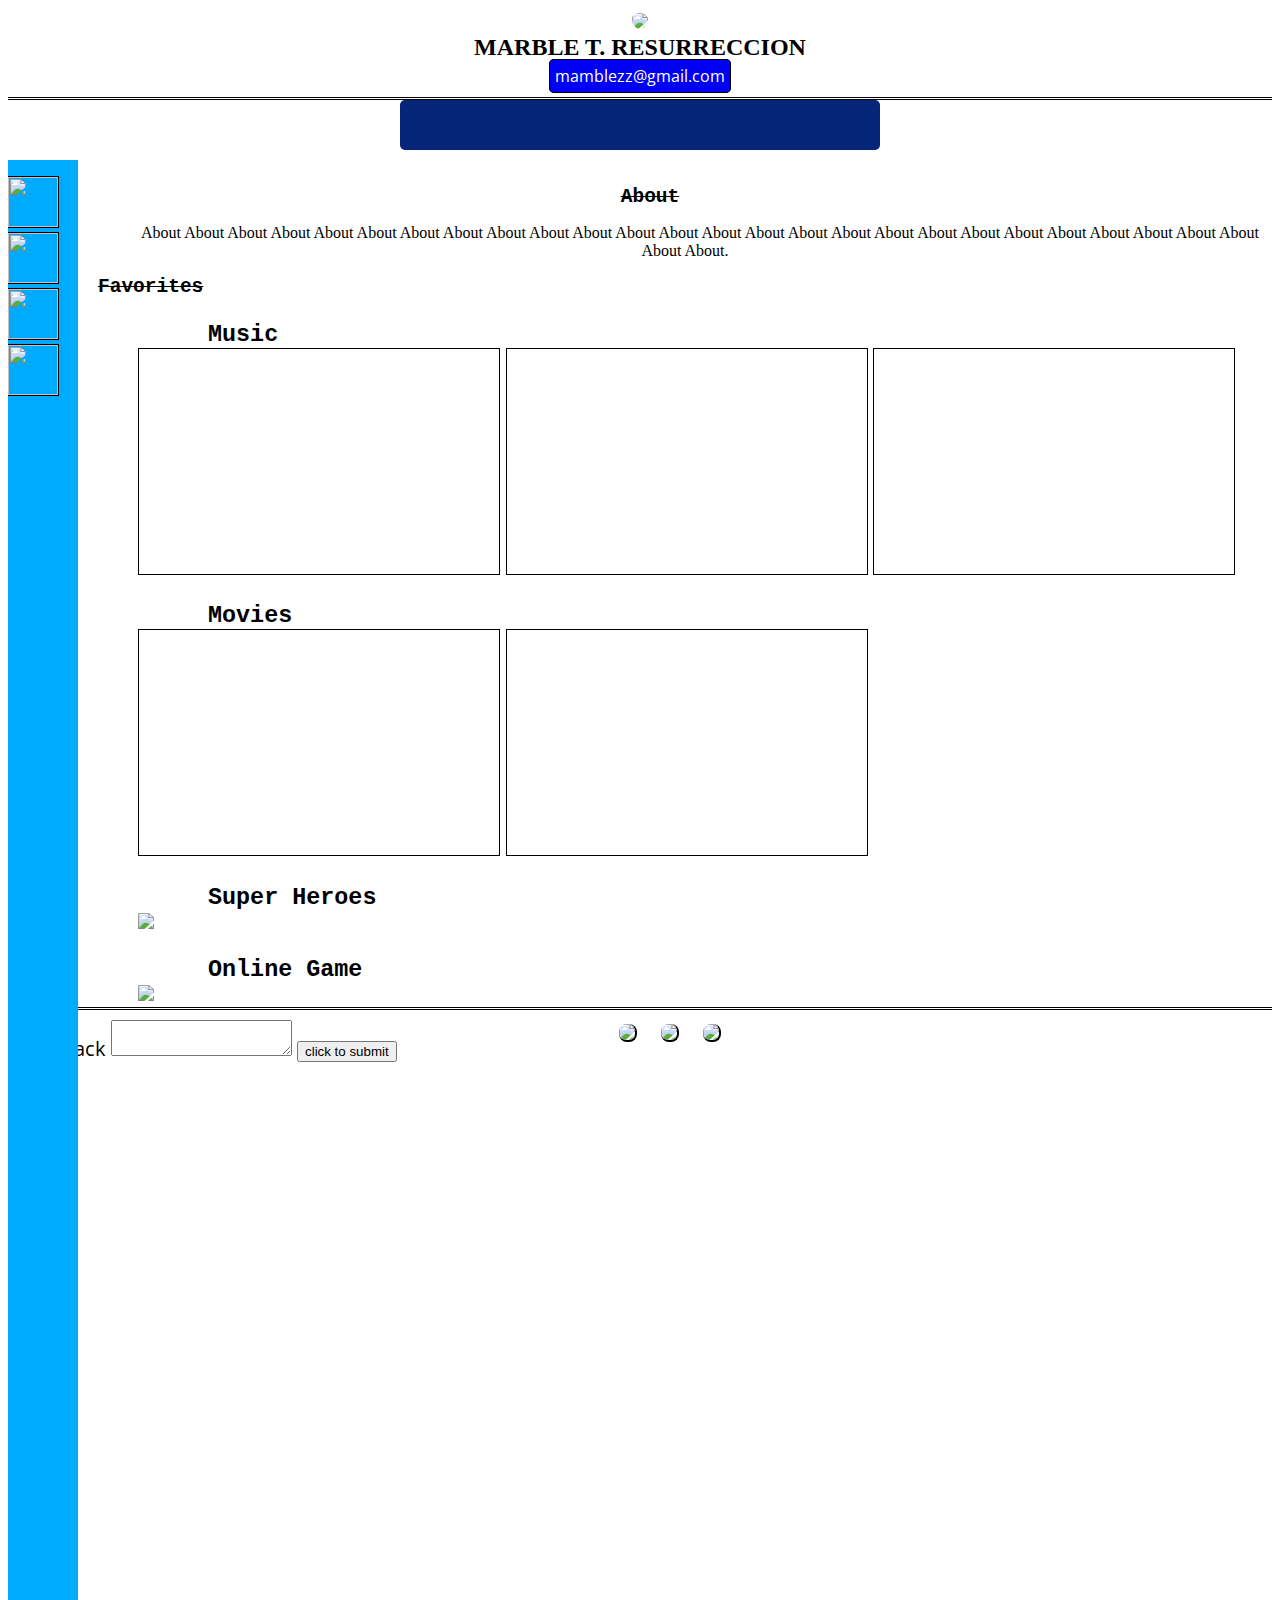
==== block3/index.html @ e5bb9807 "Update index.html" ====
<!DOCTYPE html>
<html>
    <header>
        <meta charset="utf-8">
        <title>My First Project</title>
        <link href='https://fonts.googleapis.com/css?family=Open+Sans' rel='stylesheet' type='text/css'>
        <link rel="stylesheet" href="css/stylesheet.css">
        <script type="text/javascript" src="js/scripts.js"></script>
    </header>
        
    <body onload="startTime()">
        
        <div id="header">
            <img class="mypic" src="images/mamblezz.jpg">
            <h2 class="name">MARBLE T. RESURRECCION</h2>
            <a class="gmail" href="gmail.com ">mamblezz@gmail.com</a>
        </div>
        
        <div id="clockdate">
            <div class="clockdate-wrapper">
                <div id="clock"></div>
                <div id="date"></div>
            </div>
        </div>
        
        <div class="left">
            <ul>
                <li><img src="images/github%20.png"></li>
                <li><img src="images/behance.png"></li>
                <li><img src="images/linked%20in.png"></li>
                <li><img src="images/dribble.png"></li>
            </ul>
        </div>
        
        <div id="body">
            <h2 class="about">About</h2>
                <p class="description">About About About About About About About About About About About About About About About About About About About About About About About About About About About About.</p>
            <h2 class="favorite">Favorites</h2>
            <ul>
                <h3 class="favorites">Music</h3>
                <li>
                    <iframe width="360" height="225" src="https://www.youtube.com/embed/E-SeaCZE2TM?list=RDE-SeaCZE2TM" frameborder="0" allowfullscreen></iframe>
                </li>
                <li>
                    <iframe width="360" height="225" src="https://www.youtube.com/embed/hMAVLXk9QWA" frameborder="0" allowfullscreen></iframe>
                </li>
                <li>
                    <iframe width="360" height="225" src="https://www.youtube.com/embed/GXQxWeOYE7g" frameborder="0" allowfullscreen></iframe>
                </li>
                <h3 class="favorites">Movies</h3>
                <li>
                    <iframe width="360" height="225" src="https://www.youtube.com/embed/JAUoeqvedMo" frameborder="0" allowfullscreen></iframe>
                </li>
                <li>
                    <iframe width="360" height="225" src="https://www.youtube.com/embed/WovwuOFBUuY" frameborder="0" allowfullscreen></iframe>
                </li>
                        
                <h3 class="favorites">Super Heroes</h3>
                <li>
                    <img src="./images/avengers.jpg">
                </li>
                <h3 class="favorites">Online Game</h3>
                <li>
                    <img src="./images/dota2.jpg">
                </li>
            </ul>
        </div>
        
        <div id="footer">
            <form class="form">
                <label>Feedback</label>
                <textarea></textarea>
                <input type="submit" value="click to submit">
            </form>
            <ul class="socials">
                <li>
                    <a class="social-image" href="https://www.facebook.com"><img src="images/face%20book.png"/></a>
                </li>
                <li>
                    <a class="social-image" href="https://www.twitter.com"><img src="images/twitter.png"/></a>
                </li>
                <li>
                    <a class="social-image" href="https://www.instagram.com"><img src="images/instagram.png"/></a>
                </li>
            </ul>
        </div>
        
    </body>
</html>
---- block3/css/stylesheet.css ----
body {
    font-family: 'Open Sans', sans-serif;
}
#header {
    position: static;
    background: url('../images/ignasi.png');
    text-align: center;
    border-bottom-style: double;
    padding-bottom: 10px;
}

.mypic {
    border-radius: 100%;
    padding-top: 5px;
}

.name {
    margin: 0;
    padding-bottom: 4px;
    font-family: New Time Roman;
}

.gmail {
    border: 1px solid #000000;
    padding: 5px 5px;
    margin: auto;
    border-radius: 5px;
    text-decoration: none;
    color: #ffffff;
}

.gmail:link {
    background-color: #0000f5;
}

.gmail:visited {
    background-color: #00f500;
}

.gmail:hover {
    background-color: #f50000;
}

.gmail:active {
    background-color: #f5f5f5;
}

#body {
    position: static;
    background: url('../images/ignasi.png');
    height: auto;
    padding: 10px 0 0 20px; 
}
.clockdate-wrapper {
    background-color: #062578;
    padding: 25px;
    max-width: 430px;
    width: 100%;
    text-align: center;
    border-radius: 5px;
    margin: 0 auto;
    margin-bottom: 10px;
}
#clock {
    background-color: #062578;
    font-family: sans-serif;
    font-size: 60px;
    text-shadow: 0px 0px 1px #fff;
    color: #fff;
}
#clock span {
    color: #888;
    text-shadow: 0px 0px 1px #333;
    font-size: 30px;
    position: relative;
    top: -27px;
    left: -10px;
}
#date {
    letter-spacing: 10px;
    font-size: 14px;
    font-family: arial, sans-serif;
    color: #fff;
}
.left {
    position: absolute;
    float: left;
    height: 174.7%;
    width: 70px;
    background-color: #0af;
}
.left ul {
    list-style: none;
    position: fixed;
    float: left;
    margin-left: 0;
    padding-left: 0;
}

.left img {
    height: 50px;
    width: 50px;
    border-bottom: 1px solid #000;
    border-right: 1px solid #000;
    border-top: 1px solid #000;
}
.about {
    font-family: monospace;
    text-decoration: line-through;
    margin-bottom: 0;
    text-align: center;
}

.description {
    text-align: center;
    font-family: cursive;
    text-indent: 30px;
    margin-left: 70px;
}

.favorite {
    font-family: monospace;
    text-decoration: line-through;
    margin-bottom: 0;
    margin-left: 70px;
}

.favorites {
    font-family: monospace;
    margin-bottom: 0;
    margin-right: 20cm;
    margin-left: 70px;
}

#body ul {
    list-style: none;
    font-family: arial;
    font-size: 20px;
    font-weight: 100;
    margin-left: 70px;
}

#body li {
    display: inline;
}

#body img {
    position: inherit;
}

iframe {
    border: 1px solid #000000;
}

#footer {
    position: static;
    background: url('../images/ignasi.png');
    height: auto;
    padding-top: 10px;
    padding-bottom: 10px;
    border-top-style: double;
    margin-top: -0.5cm;
}

.form {
    padding-left: 10px;
    font-size: 20px;
}

.socials {
    list-style: none;
    text-align: center;
    margin-top: -1cm;
}

.socials li {
    display: inline-block;
}

#footer img {
    display: inline;
    margin-left: 20px;
}

.socials img {
    width: 45px;
    border-bottom: 2px solid #000;
    border-right: 2px solid #000;
    border-radius: 8px;
    
}

.socials img:hover {
    -webkit-transform: scale(1.2);
    -webkit-transition: -webkit-transform .2s ease-in;
}
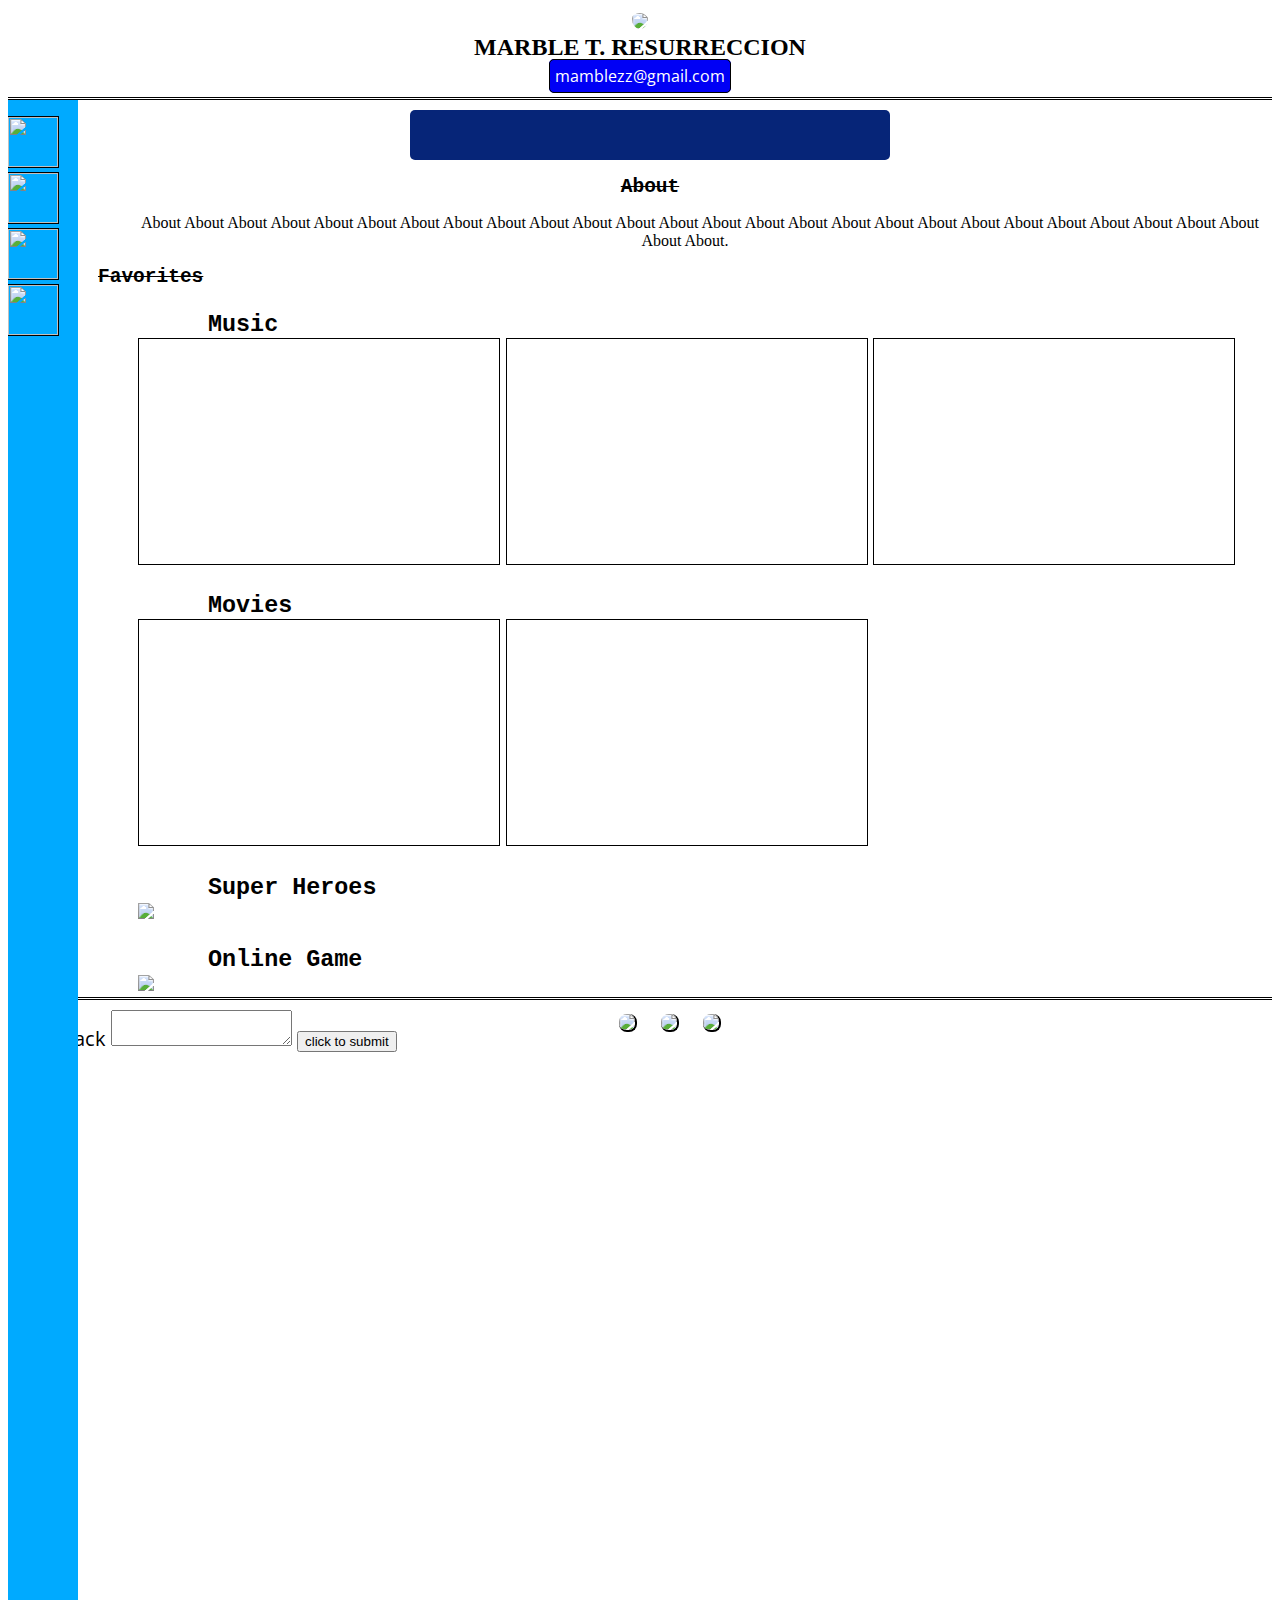
==== commit e06efafa: "Update index.html" ====
--- a/block3/index.html
+++ b/block3/index.html
@@ -1,28 +1,18 @@
 <!DOCTYPE html>
 <html>
-    <header>
+    <head>
         <meta charset="utf-8">
         <title>My First Project</title>
         <link href='https://fonts.googleapis.com/css?family=Open+Sans' rel='stylesheet' type='text/css'>
-        <link rel="stylesheet" href="css/stylesheet.css">
-        <script type="text/javascript" src="js/scripts.js"></script>
-    </header>
-        
+        <link rel="stylesheet" href="./css/stylesheet.css">
+        <script type="text/javascript" src="./js/scripts.js"></script>
+    </head>
     <body onload="startTime()">
-        
         <div id="header">
             <img class="mypic" src="images/mamblezz.jpg">
             <h2 class="name">MARBLE T. RESURRECCION</h2>
             <a class="gmail" href="gmail.com ">mamblezz@gmail.com</a>
         </div>
-        
-        <div id="clockdate">
-            <div class="clockdate-wrapper">
-                <div id="clock"></div>
-                <div id="date"></div>
-            </div>
-        </div>
-        
         <div class="left">
             <ul>
                 <li><img src="images/github%20.png"></li>
@@ -31,8 +21,13 @@
                 <li><img src="images/dribble.png"></li>
             </ul>
         </div>
-        
         <div id="body">
+            <div id="clockdate">
+                <div class="clockdate-wrapper">
+                    <div id="clock"></div>
+                    <div id="date"></div>
+                </div>
+            </div>
             <h2 class="about">About</h2>
                 <p class="description">About About About About About About About About About About About About About About About About About About About About About About About About About About About About.</p>
             <h2 class="favorite">Favorites</h2>
@@ -65,7 +60,6 @@
                 </li>
             </ul>
         </div>
-        
         <div id="footer">
             <form class="form">
                 <label>Feedback</label>
@@ -84,6 +78,5 @@
                 </li>
             </ul>
         </div>
-        
     </body>
 </html>
